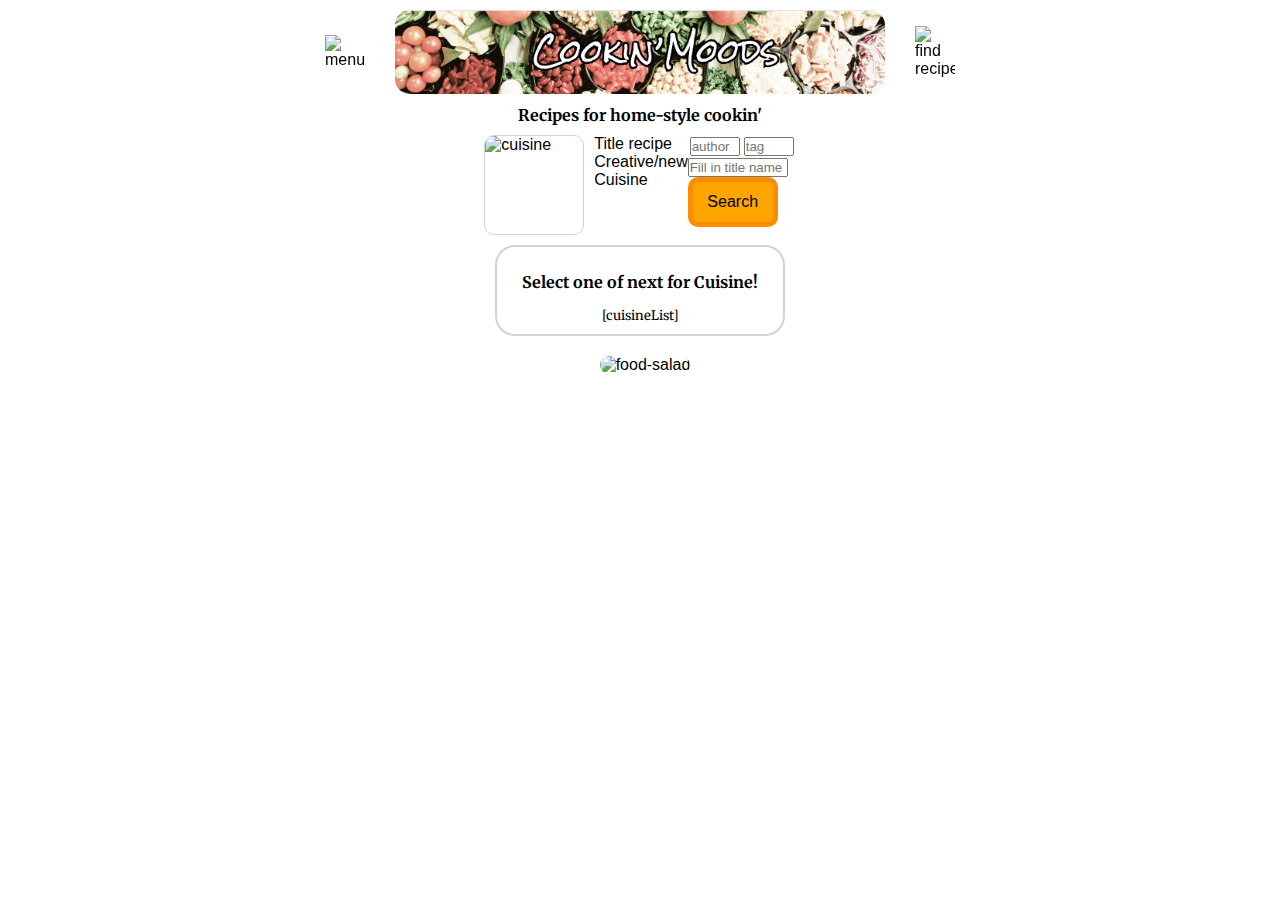
==== src/menucuisine.html @ ce63a8c6 "selectioncuisine" ====
<!DOCTYPE html>
<html lang="en">
<head>
    <meta charset="UTF-8">
    <link rel="stylesheet" href="styles.css">
    <title>Recipes for home-style cookin'</title>
</head>
<body>
<head-section class="top">
    <nav class="navbar">
        <img class="icon-img32" src="./assets/icon-menu.png" alt="menu"/>
        <img id="head-img" src="./assets/logo%20img%20background.png" alt="logo-vegetables"/>
        <img class="icon-img32" src="./assets/icon-search.png" alt="find recipe"/>
    </nav>
    <h1>Recipes for home-style cookin'</h1>

</head-section>

<selectioncontainer class="column">


    <selections class="row">
        <img class="icon-img" src="./assets/cuisine.jpg" alt="cuisine"/>
        <describingwords class="column">
            <ul>
                <li>Title recipe</li>
                <li>Creative/new</li>
                <li class="blankline">Cuisine</li>
            </ul>
            <p class="blankline"></p>

        </describingwords>
        <form id="on-submit-cuisine" class="column">
            <selectauthor class="row">
                <label for="author">
                    <input type="text" id="author" name="author" placeholder="author"/>
                </label>
                <label for="tag">
                    <input type="text" id="tag" name="tab" placeholder="tag"/>
                </label>
            </selectauthor>

            <selecttitle class="row">
                <label for="title">
                    <input type="text" id="title" name="title" placeholder="Fill in title name"/>
                </label>
            </selecttitle>

        <input id="button" type="submit" value="Search"/>
        </form>
    </selections>


    <cuisineoptions class="row, sel-cui">
        <h2>Select one of next for Cuisine!</h2>
        <div id="cuisine-list">
            [cuisineList]
        </div>
    </cuisineoptions>

    <ul id="recipe-list">
        <img id="fill-img" src="./assets/food-salad.jpg" alt="food-salad"/>
    </ul>

</selectioncontainer>


<script src="./functions/retrieveInput.js" type="module"></script>
</body>
</html>
---- src/styles.css ----
@import url('https://fonts.googleapis.com/css2?family=Merriweather:wght@300;400&family=Roboto&family=Rock+Salt&display=swap');


* {
    box-sizing: border-box;
    margin: 0;
    padding: 0;
}

h1, h2 {
    font-family: 'Merriweather', Georgia, serif;
    font-size: 16px;
    padding: 10px;
    margin: 5px;
}


body {
    display: flex;
    flex-direction: column;
    justify-content: center;
    align-items: center;
    gap: 5px;

    font-family: 'Roboto Condensed', Arial, sans-serif;
    position: relative;
    top: 70px;
}

ul {
    list-style: none;
    margin-left: 10px;
}


/*form label {*/
/*    display: flex;*/
/*    flex-direction: row;*/
/*    align-items: center;*/
/*    gap: 5px;*/
/**/
/*}*/

selectioncontainer {
    max-width: 700px;
    margin: 10px;
    justify-content: center;
    align-items: center;
}

/*--------------------------*/
/*       reusable           */
/*--------------------------*/

.row {
    display: flex;
    flex-direction: row;
}

.column {
    display: flex;
    flex-direction: column;
}

/*---------------------------*/
.top {
    display: flex;
    flex-direction: column;
    justify-content: center;
    align-items: center;
    position: relative;
    top: 20px;


}

.navbar {
    display: flex;
    flex-direction: row;
    justify-content: center;
    align-items: center;
    gap: 10px;
    position: fixed;
    top: 0;
    width: 700px;
}

.icon-img {
    width: 100px;
    height: 100px;
    padding: 0.001em;
    border: solid 1px lightgrey;
    border-radius: 10%;
}

.icon-img32 {
    width: 50px;
    padding: 5px;
    margin: 5px;;
}


.font-p {
    margin: 5px;
    padding: 5px;
}

.blankline {
    padding-bottom: 5px;
}

.recipe-line {
    display: flex;
    flex-direction: row

}

#head-img {
    width: 500px;
    padding: 5px;
    margin: 5px;
    border: 5px white;
    border-radius: 20px;
}


#fill-img {
    width: 300px;
    padding: 5px;
    margin: 5px;
    border: 2px;
    border-radius: 20px;
}

#on-submit-cuisine {
justify-content: flex-start;
}

#author, #tag {
    margin: 2px;
    width: 50px;

}

#title {
    width: 100px;

}

#cuisine-list {
    text-align: center;


}

#button {
    background-color: orange;
    font-size: medium;
    border: solid 5px darkorange;
    border-radius: 10px;
    width: 90px;
    height: 50px;


}

#recipe-list {

}


#recipe-list img {
    width: 20%
}



.sel-cui {
    font-family: 'Merriweather', Georgia, serif;
    font-size: small;
    padding: 10px;
    margin: 10px;
    text-align: left;
    border: solid 2px lightgrey;
    border-radius: 20px;
}

@media screen and (min-width: 768px) {

}
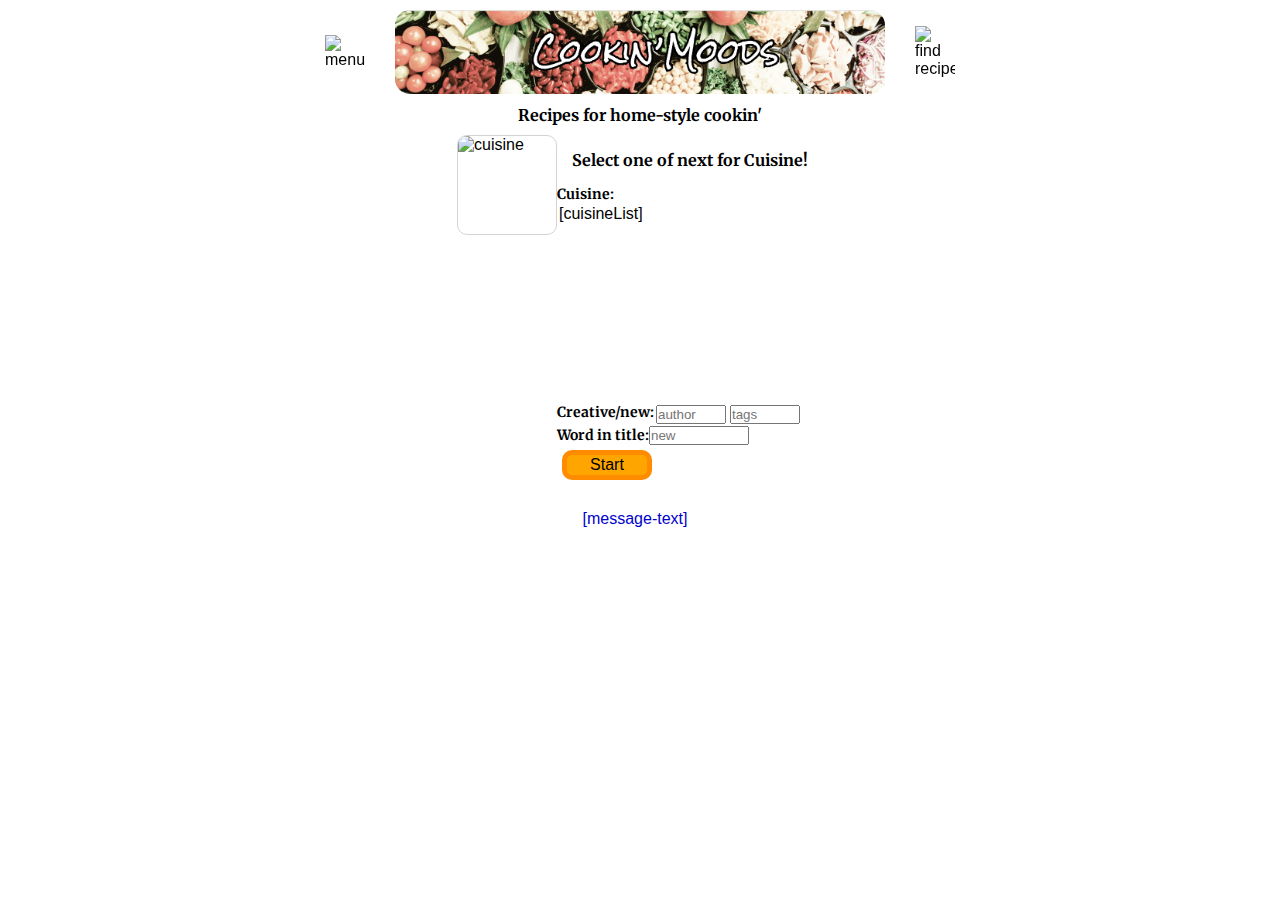
==== commit b3f6fdb7: "browsingaanpassingen" ====
--- a/src/menucuisine.html
+++ b/src/menucuisine.html
@@ -16,53 +16,54 @@
 
 </head-section>
 
-<selectioncontainer class="column">
+<selcontainer class="column">
 
+    <sel class="row">
+        <img class="icon-img" src="./assets/cuisine.jpg" alt="cuisine"/>
+        <form id="on-submit-cuisine" class="column">
+            <cuisineoptions class="column, sel-cui">
+                <h2>Select one of next for Cuisine!</h2>
+                <h4>Cuisine:</h4>
+                <div id="cuisine-list" class="column">
+                    [cuisineList]
+                </div>
+            </cuisineoptions>
 
-    <selections class="row">
-        <img class="icon-img" src="./assets/cuisine.jpg" alt="cuisine"/>
-        <describingwords class="column">
-            <ul>
-                <li>Title recipe</li>
-                <li>Creative/new</li>
-                <li class="blankline">Cuisine</li>
-            </ul>
-            <p class="blankline"></p>
+            <author class="row">
+                <h4>Creative/new:</h4>
+                <label for="author">
 
-        </describingwords>
-        <form id="on-submit-cuisine" class="column">
-            <selectauthor class="row">
-                <label for="author">
                     <input type="text" id="author" name="author" placeholder="author"/>
                 </label>
                 <label for="tag">
-                    <input type="text" id="tag" name="tab" placeholder="tag"/>
+                    <input type="text" id="tag" name="tab" placeholder="tags"/>
                 </label>
-            </selectauthor>
+            </author>
 
-            <selecttitle class="row">
+            <sel-title class="row">
+                <h4>Word in title:</h4>
                 <label for="title">
-                    <input type="text" id="title" name="title" placeholder="Fill in title name"/>
+
+                    <input type="text" id="title" name="title" placeholder="new"/>
                 </label>
-            </selecttitle>
-
-        <input id="button" type="submit" value="Search"/>
-        </form>
-    </selections>
+            </sel-title>
 
 
-    <cuisineoptions class="row, sel-cui">
-        <h2>Select one of next for Cuisine!</h2>
-        <div id="cuisine-list">
-            [cuisineList]
-        </div>
-    </cuisineoptions>
+            <button id="buttonStart"> Start </button>
+        </form>
+        <div id="button-place"></div>
+    </sel>
+</selcontainer>
+<listcontainer class="row">
+
+    <div id="message">[message-text]</div>
 
     <ul id="recipe-list">
-        <img id="fill-img" src="./assets/food-salad.jpg" alt="food-salad"/>
+        <!--        <img id="fill-img" src="./assets/food-salad.jpg" alt="food-salad"/>-->
+
     </ul>
 
-</selectioncontainer>
+</listcontainer>
 
 
 <script src="./functions/retrieveInput.js" type="module"></script>
--- a/src/styles.css
+++ b/src/styles.css
@@ -7,13 +7,18 @@
     padding: 0;
 }
 
-h1, h2 {
+h1, h2, h3, h4 {
     font-family: 'Merriweather', Georgia, serif;
     font-size: 16px;
     padding: 10px;
     margin: 5px;
 }
 
+h4 {
+    font-size: 14px;
+    margin: 0;
+    padding: 0;
+}
 
 body {
     display: flex;
@@ -41,11 +46,18 @@
 /**/
 /*}*/
 
-selectioncontainer {
+selcontainer {
+    max-width: 900px;
+    margin: 10px;
+
+}
+
+
+listcontainer {
     max-width: 700px;
     margin: 10px;
     justify-content: center;
-    align-items: center;
+    align-items: flex-start;
 }
 
 /*--------------------------*/
@@ -88,7 +100,6 @@
 .icon-img {
     width: 100px;
     height: 100px;
-    padding: 0.001em;
     border: solid 1px lightgrey;
     border-radius: 10%;
 }
@@ -99,21 +110,30 @@
     margin: 5px;;
 }
 
-
-.font-p {
-    margin: 5px;
-    padding: 5px;
-}
-
 .blankline {
     padding-bottom: 5px;
 }
 
+/*---attributes for recipe line items */
+
+.font-p {
+    margin: 5px;
+    padding: 5px;
+
+}
+.img-p {
+
+    border-radius: 10%;
+}
+
+
+
 .recipe-line {
     display: flex;
     flex-direction: row
 
 }
+/*-----recipe line items */
 
 #head-img {
     width: 500px;
@@ -133,12 +153,12 @@
 }
 
 #on-submit-cuisine {
-justify-content: flex-start;
+    justify-content: flex-start;
 }
 
 #author, #tag {
     margin: 2px;
-    width: 50px;
+    width: 70px;
 
 }
 
@@ -148,43 +168,47 @@
 }
 
 #cuisine-list {
-    text-align: center;
-
-
-}
-
-#button {
+    text-align: left;
+    height: 200px;
+    flex-wrap: wrap;
+    padding: 2px;
+
+}
+
+#buttonStart, #buttonNext {
     background-color: orange;
     font-size: medium;
     border: solid 5px darkorange;
     border-radius: 10px;
     width: 90px;
-    height: 50px;
-
-
+    height: 30px;
+    margin: 5px;
+}
+
+#buttonNext {
+    background-color: darkorange;
+    color: white;
+    font-size: medium;
+    border: solid 5px orangered;
+    border-radius: 10px;
+    width: 32px;
+    height: 32px;
+    margin: 5px;
+    position: fixed;
+    bottom: 100px;
+    right: 100px;
 }
 
 #recipe-list {
-
-}
-
+}
 
 #recipe-list img {
     width: 20%
 }
 
-
-
-.sel-cui {
-    font-family: 'Merriweather', Georgia, serif;
-    font-size: small;
-    padding: 10px;
-    margin: 10px;
-    text-align: left;
-    border: solid 2px lightgrey;
-    border-radius: 20px;
-}
-
+#message {
+    color: mediumblue;
+}
 @media screen and (min-width: 768px) {
 
 }
